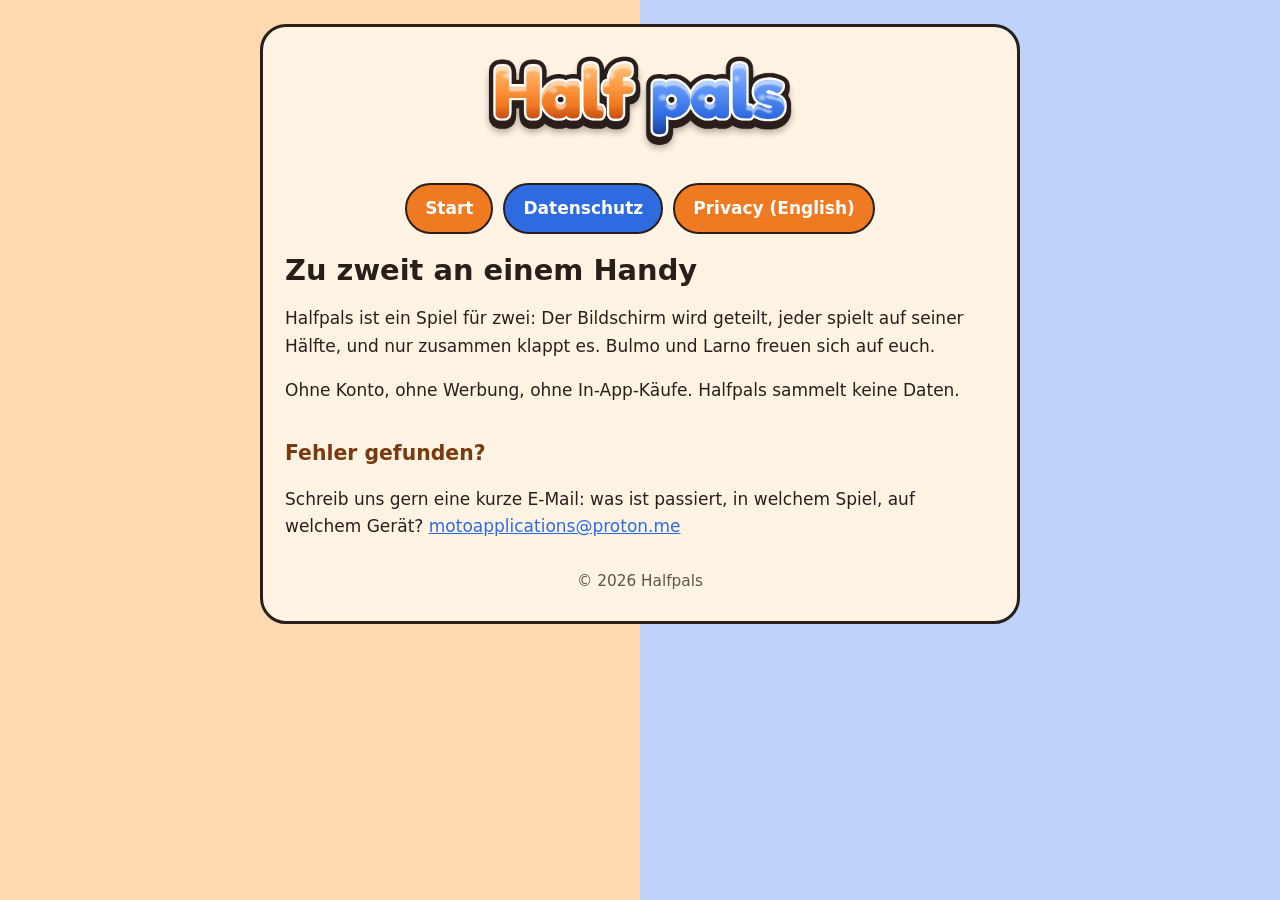
==== index.html @ f7d03b28 "Webseite: Start, Datenschutz, Privacy Co-Authored-By: Claude Opus 5.5 <noreply@anthropic.com> Claude" ====
<!doctype html>
<html lang="de"><head><meta charset="utf-8"><meta name="viewport" content="width=device-width,initial-scale=1">
<title>Halfpals</title><link rel="stylesheet" href="style.css"><link rel="icon" href="icon.png"></head>
<body><main>
<header><img class="logo" src="logo.png" alt="Halfpals"></header>
<nav><a href="index.html">Start</a><a href="datenschutz.html">Datenschutz</a><a href="privacy.html">Privacy (English)</a></nav>
<h1>Zu zweit an einem Handy</h1>
<p>Halfpals ist ein Spiel für zwei: Der Bildschirm wird geteilt, jeder spielt auf seiner Hälfte, und nur zusammen klappt es. Bulmo und Larno freuen sich auf euch.</p>
<p>Ohne Konto, ohne Werbung, ohne In-App-Käufe. Halfpals sammelt keine Daten.</p>
<h2>Fehler gefunden?</h2>
<p>Schreib uns gern eine kurze E-Mail: was ist passiert, in welchem Spiel, auf welchem Gerät? <a class="mail" data-u="motoapplications" data-d="proton.me" data-s="Halfpals Fehler">motoapplications [at] proton.me</a></p>
<footer class="small">© 2026 Halfpals</footer>
</main>
<script>
// Adresse erst im Browser zusammensetzen (einfacher Schutz vor Spam-Robotern), kein fremdes Skript.
document.querySelectorAll('a.mail').forEach(function(a){var m=a.dataset.u+'@'+a.dataset.d;a.href='mailto:'+m+(a.dataset.s?'?subject='+encodeURIComponent(a.dataset.s):'');if(!a.dataset.keep)a.textContent=m;});
</script>
</body></html>
---- style.css ----
:root{--ink:#2A1E1A;--cream:#FFF4E4;--bulmo:#F07A22;--larno:#2F6BE0;--card:#FFFFFF}
*{box-sizing:border-box}
body{margin:0;background:linear-gradient(90deg,#FFD9B0 0 50%,#BFD3FA 50% 100%);color:var(--ink);
 font:17px/1.6 system-ui,-apple-system,"Segoe UI",Roboto,sans-serif}
main{max-width:760px;margin:24px auto;width:calc(100% - 32px);padding:28px 22px;background:var(--cream);border:3px solid var(--ink);border-radius:26px}
header{text-align:center}
header img.logo{max-width:320px;width:80%;height:auto}
h1{font-size:1.7em;line-height:1.25;margin:.4em 0}
h2{font-size:1.2em;margin:1.6em 0 .3em;color:#7A3A10}
a{color:var(--larno)}
nav{display:flex;flex-wrap:wrap;gap:10px;justify-content:center;margin:18px 0}
nav a{background:var(--bulmo);color:#fff;text-decoration:none;font-weight:700;padding:10px 18px;border-radius:999px;border:2px solid var(--ink)}
nav a:nth-child(2n){background:var(--larno)}
.small{font-size:.9em;opacity:.75}
footer{text-align:center;margin-top:28px;font-size:.9em}
@media (prefers-color-scheme: dark){body{background:linear-gradient(90deg,#5a3010 0 50%,#16226E 50% 100%)}}
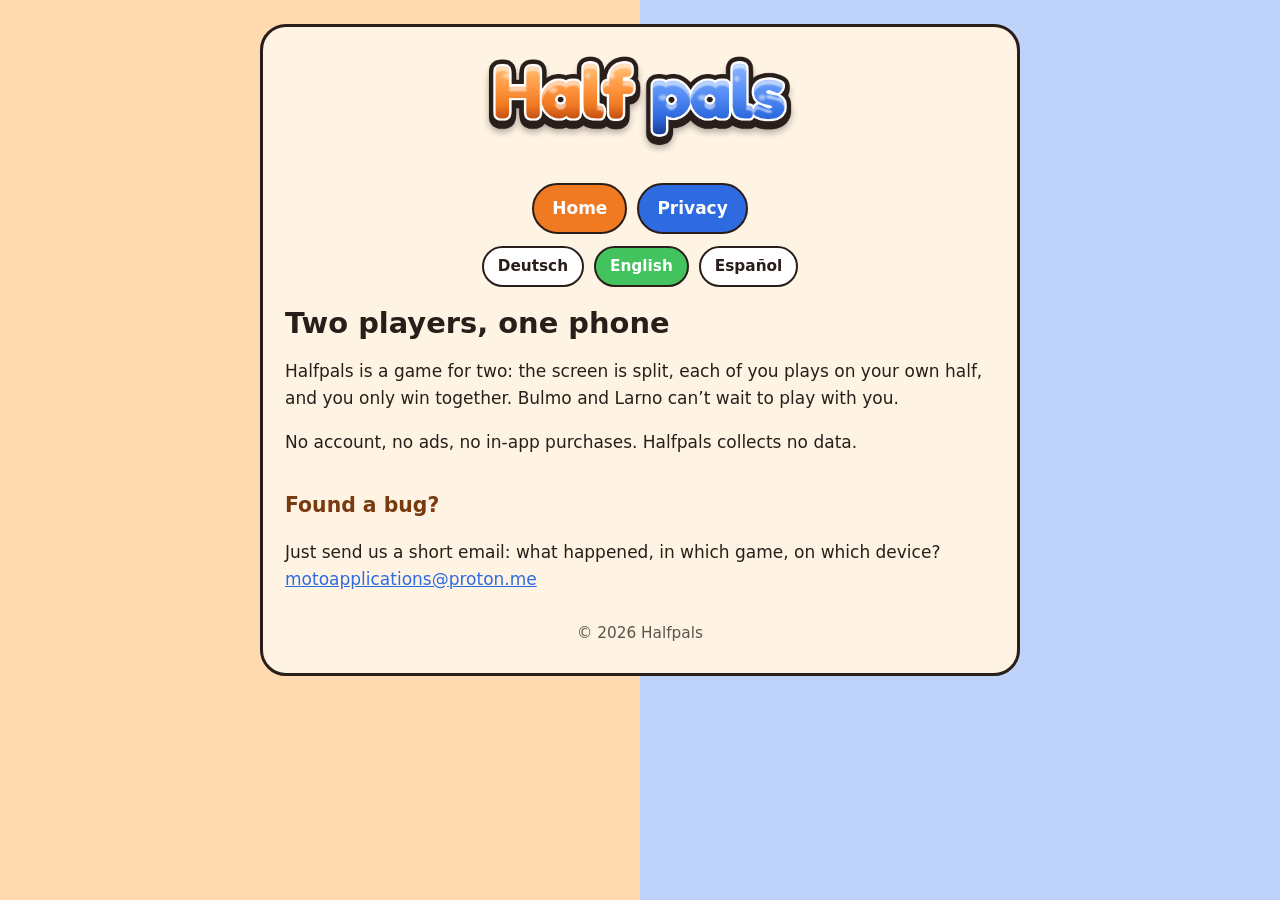
==== commit c9930963: "Website in drei Sprachen: Englisch als Startseite, Deutsch (de.html), Spanisch (es.html, privacidad." ====
--- a/index.html
+++ b/index.html
@@ -1,14 +1,15 @@
 <!doctype html>
-<html lang="de"><head><meta charset="utf-8"><meta name="viewport" content="width=device-width,initial-scale=1">
+<html lang="en"><head><meta charset="utf-8"><meta name="viewport" content="width=device-width,initial-scale=1">
 <title>Halfpals</title><link rel="stylesheet" href="style.css"><link rel="icon" href="icon.png"></head>
 <body><main>
 <header><img class="logo" src="logo.png" alt="Halfpals"></header>
-<nav><a href="index.html">Start</a><a href="datenschutz.html">Datenschutz</a><a href="privacy.html">Privacy (English)</a></nav>
-<h1>Zu zweit an einem Handy</h1>
-<p>Halfpals ist ein Spiel für zwei: Der Bildschirm wird geteilt, jeder spielt auf seiner Hälfte, und nur zusammen klappt es. Bulmo und Larno freuen sich auf euch.</p>
-<p>Ohne Konto, ohne Werbung, ohne In-App-Käufe. Halfpals sammelt keine Daten.</p>
-<h2>Fehler gefunden?</h2>
-<p>Schreib uns gern eine kurze E-Mail: was ist passiert, in welchem Spiel, auf welchem Gerät? <a class="mail" data-u="motoapplications" data-d="proton.me" data-s="Halfpals Fehler">motoapplications [at] proton.me</a></p>
+<nav><a href="index.html">Home</a><a href="privacy.html">Privacy</a></nav>
+<nav class="lang"><a href="de.html" lang="de">Deutsch</a><a href="index.html" lang="en" aria-current="true">English</a><a href="es.html" lang="es">Español</a></nav>
+<h1>Two players, one phone</h1>
+<p>Halfpals is a game for two: the screen is split, each of you plays on your own half, and you only win together. Bulmo and Larno can’t wait to play with you.</p>
+<p>No account, no ads, no in-app purchases. Halfpals collects no data.</p>
+<h2>Found a bug?</h2>
+<p>Just send us a short email: what happened, in which game, on which device? <a class="mail" data-u="motoapplications" data-d="proton.me" data-s="Halfpals bug">motoapplications [at] proton.me</a></p>
 <footer class="small">© 2026 Halfpals</footer>
 </main>
 <script>
--- a/style.css
+++ b/style.css
@@ -11,6 +11,12 @@
 nav{display:flex;flex-wrap:wrap;gap:10px;justify-content:center;margin:18px 0}
 nav a{background:var(--bulmo);color:#fff;text-decoration:none;font-weight:700;padding:10px 18px;border-radius:999px;border:2px solid var(--ink)}
 nav a:nth-child(2n){background:var(--larno)}
+nav.lang{margin-top:-6px}
+nav.lang a{background:#fff;color:var(--ink);padding:6px 14px;font-size:.9em}
+nav.lang a[aria-current]{background:#43C35E;color:#fff}
 .small{font-size:.9em;opacity:.75}
 footer{text-align:center;margin-top:28px;font-size:.9em}
 @media (prefers-color-scheme: dark){body{background:linear-gradient(90deg,#5a3010 0 50%,#16226E 50% 100%)}}
+.top{margin:0 0 4px;font-size:.95em}
+.top a{text-decoration:none;font-weight:700}
+.top b{font-weight:700}
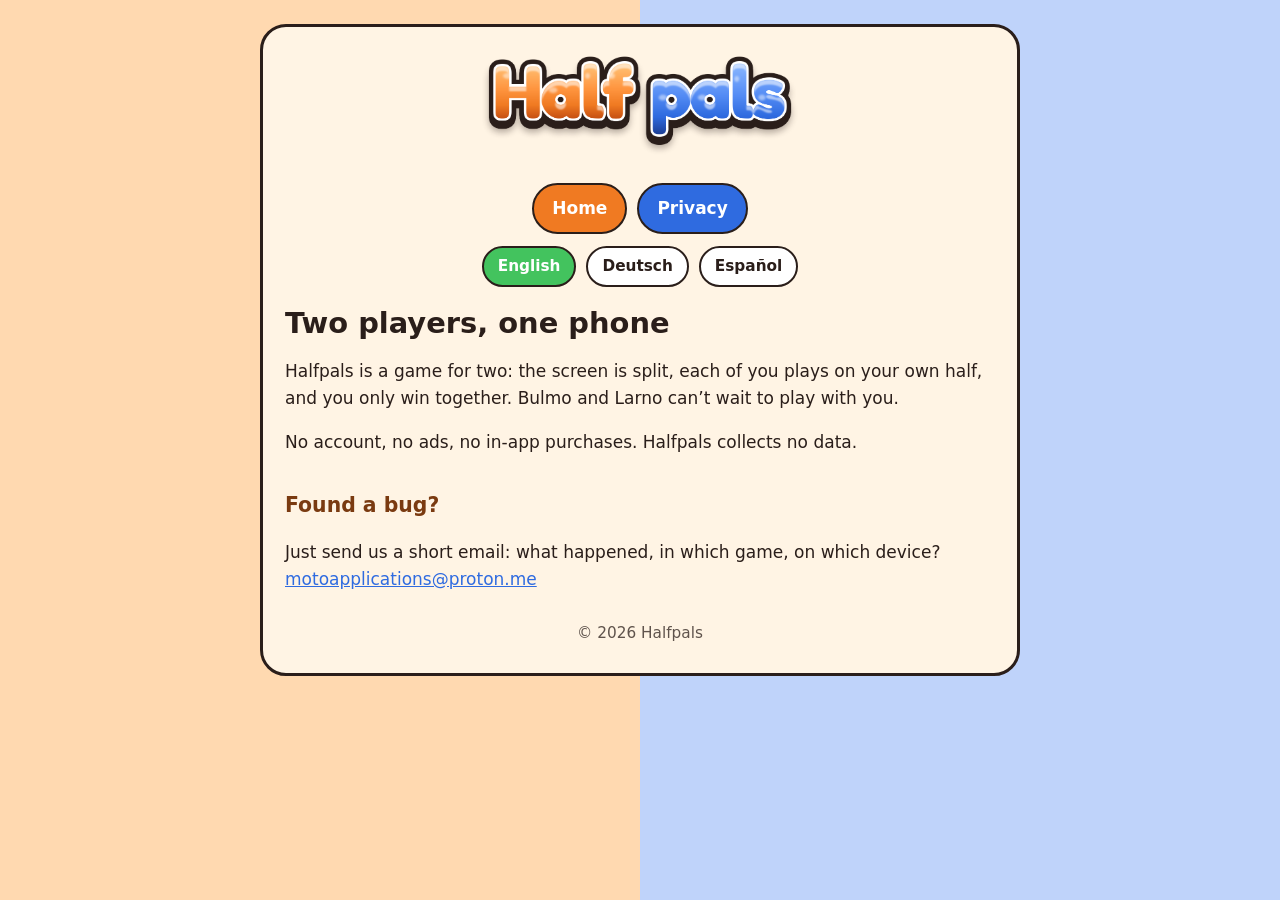
==== commit 2f558986: "Umschalter-Reihenfolge English, Deutsch, Español Co-Authored-By: Claude Opus 5.5 <noreply@anthropic." ====
--- a/index.html
+++ b/index.html
@@ -4,7 +4,7 @@
 <body><main>
 <header><img class="logo" src="logo.png" alt="Halfpals"></header>
 <nav><a href="index.html">Home</a><a href="privacy.html">Privacy</a></nav>
-<nav class="lang"><a href="de.html" lang="de">Deutsch</a><a href="index.html" lang="en" aria-current="true">English</a><a href="es.html" lang="es">Español</a></nav>
+<nav class="lang"><a href="index.html" lang="en" aria-current="true">English</a><a href="de.html" lang="de">Deutsch</a><a href="es.html" lang="es">Español</a></nav>
 <h1>Two players, one phone</h1>
 <p>Halfpals is a game for two: the screen is split, each of you plays on your own half, and you only win together. Bulmo and Larno can’t wait to play with you.</p>
 <p>No account, no ads, no in-app purchases. Halfpals collects no data.</p>
